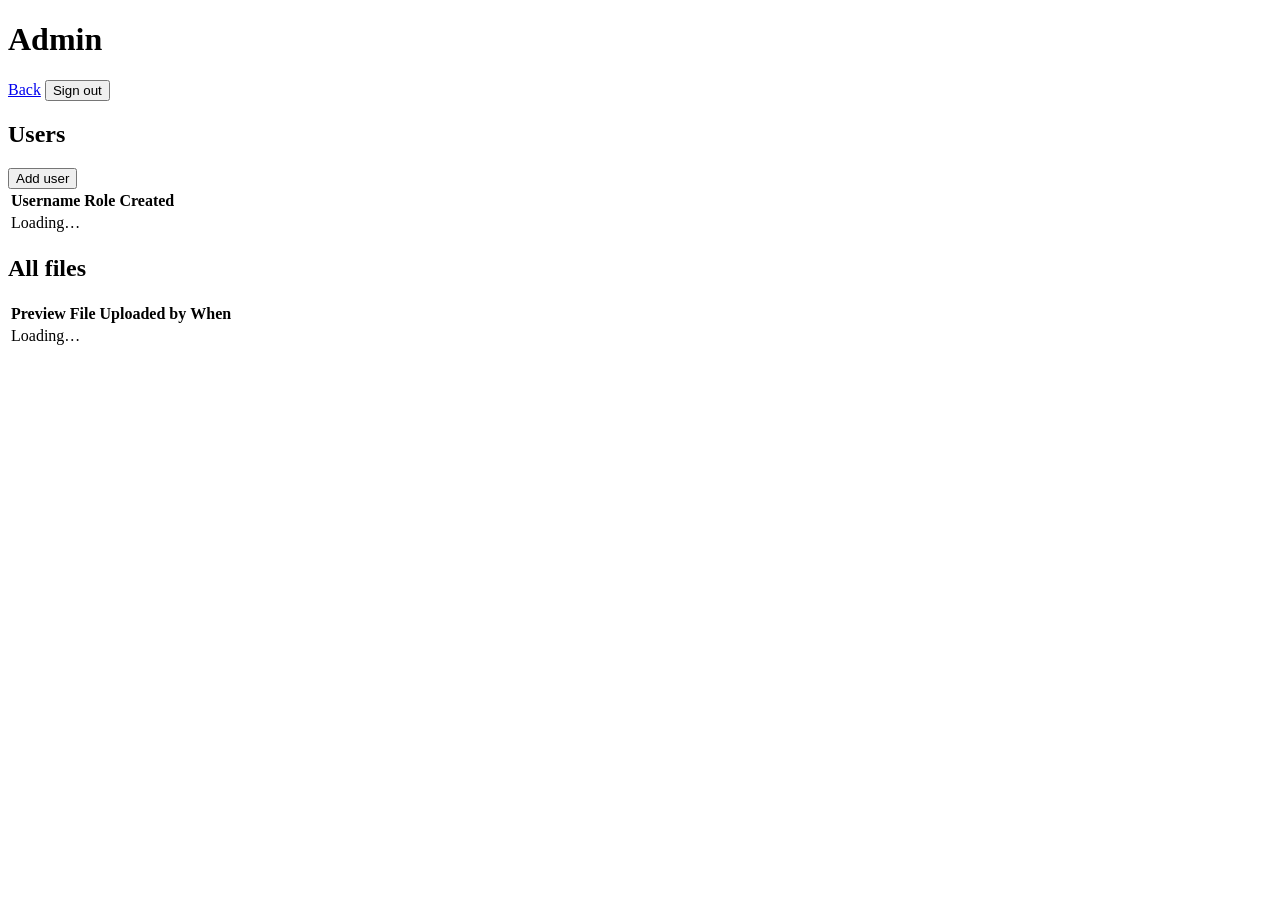
==== web/cmd/server/templates/admin.html @ 84a97d44 "initial" ====
<!DOCTYPE html>
<html lang="en">
<head>
    <meta charset="UTF-8">
    <meta name="viewport" content="width=device-width, initial-scale=1.0">
    <title>Admin</title>
    <link rel="stylesheet" href="/static/style.css">
</head>
<body>
    <header class="header">
        <h1>Admin</h1>
        <nav class="header-nav">
            <a href="/" class="btn btn-secondary btn-sm">Back</a>
            <form method="POST" action="/logout" style="display:inline">
                <button type="submit" class="btn btn-secondary btn-sm">Sign out</button>
            </form>
        </nav>
    </header>
    <div class="admin-wrap">
        <div class="card">
            <div class="card-header">
                <h2>Users</h2>
                <button class="btn btn-sm" id="add-user-btn">Add user</button>
            </div>
            <table>
                <thead>
                    <tr>
                        <th>Username</th>
                        <th>Role</th>
                        <th>Created</th>
                        <th></th>
                    </tr>
                </thead>
                <tbody id="user-tbody">
                    <tr><td colspan="4" class="empty">Loading&hellip;</td></tr>
                </tbody>
            </table>
        </div>
        <div class="card">
            <h2>All files</h2>
            <table>
                <thead>
                    <tr>
                        <th>Preview</th>
                        <th>File</th>
                        <th>Uploaded by</th>
                        <th>When</th>
                        <th></th>
                    </tr>
                </thead>
                <tbody id="files-tbody">
                    <tr><td colspan="5" class="empty">Loading&hellip;</td></tr>
                </tbody>
            </table>
        </div>
    </div>

    <div class="modal-overlay" id="modal-overlay" hidden>
        <div class="modal">
            <div class="modal-header">
                <h2>Add user</h2>
                <button class="modal-close" id="modal-close">&times;</button>
            </div>
            <form id="create-user-form">
                <div class="field">
                    <label for="new-username">Username</label>
                    <input type="text" id="new-username" required autocomplete="off">
                </div>
                <div class="field">
                    <label for="new-password">Password</label>
                    <input type="password" id="new-password" required autocomplete="new-password">
                </div>
                <div class="field">
                    <label class="check-label">
                        <input type="checkbox" id="new-is-admin">
                        Admin user
                    </label>
                </div>
                <div class="modal-footer">
                    <button type="submit" class="btn">Create user</button>
                    <div id="create-ok"  class="status-msg ok"></div>
                    <div id="create-err" class="status-msg err"></div>
                </div>
            </form>
        </div>
    </div>

    <script src="/static/app.js"></script>
</body>
</html>
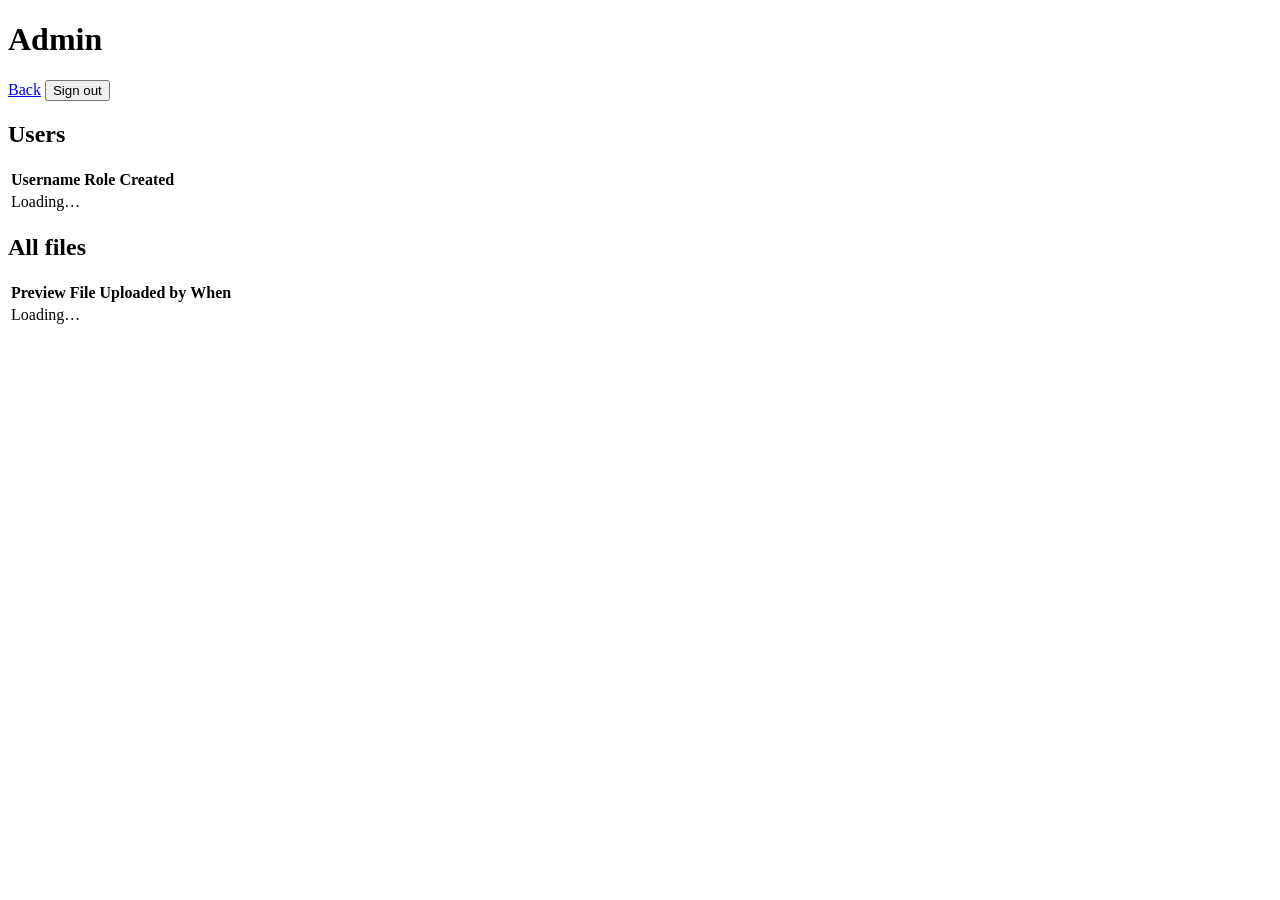
==== commit c1011bce: "buttons and bundles" ====
--- a/web/cmd/server/templates/admin.html
+++ b/web/cmd/server/templates/admin.html
@@ -16,11 +16,16 @@
             </form>
         </nav>
     </header>
+    <div id="update-banner" class="update-banner" hidden>
+        <span class="update-banner-msg"></span>
+        <button class="update-banner-close" aria-label="Dismiss"
+                onclick="document.getElementById('update-banner').hidden=true">&#x2715;</button>
+    </div>
     <div class="admin-wrap">
         <div class="card">
             <div class="card-header">
                 <h2>Users</h2>
-                <button class="btn btn-sm" id="add-user-btn">Add user</button>
+                <button class="btn btn-sm" id="add-user-btn" style="display:none">Add user</button>
             </div>
             <table>
                 <thead>
